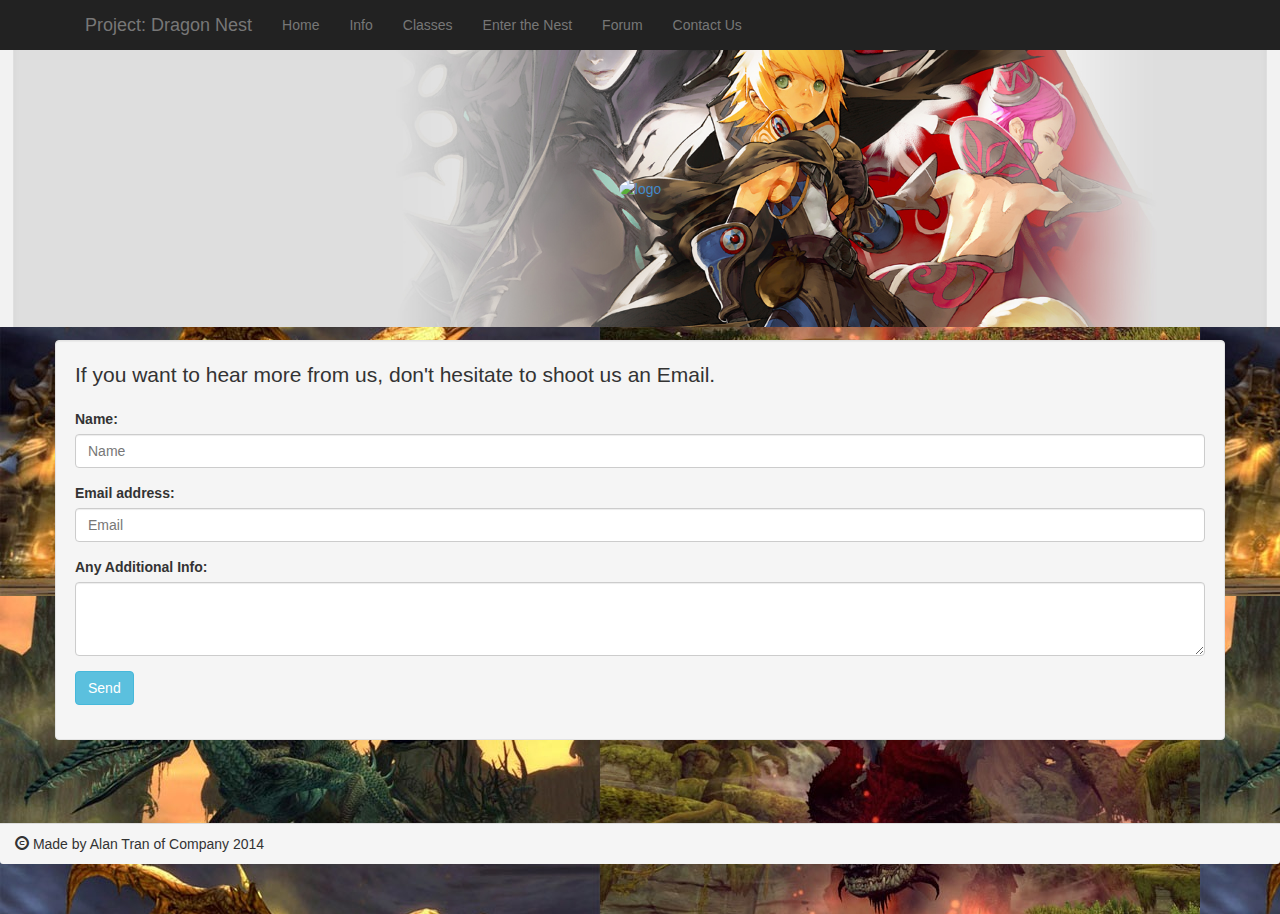
==== contactus.html @ 7f069cc8 "More changes" ====
<!DOCTYPE html>
<html lang="en">
	<head>
		<meta name="viewport" content="width=device-width, initial-scale=1">
		
		<title>Home Page</title>
		
		<!-- Resets the broswer setting-->
		<link rel="stylesheet" href="css/normalize.css">
		<!-- Bootstrap core CSS -->
		<link rel="stylesheet" href="css/bootstrap.css">
		<!-- Custom CSS-->
		<link rel="stylesheet" href="css/full-width-pics.css">
	</head>

	<body>
		<div class="navbar-inverse navbar-static-top" role="navigation">
			<div class="container">
				<div class="navbar-header">
					<button type="button" class="navbar-toggle collapsed" data-toggle="collapse" data-target=".navbar-collapse">
						<span class="sr-only">Toggle navigation</span>
						<span class="icon-bar bg-primary"></span>
						<span class="icon-bar bg-primary"></span>
						<span class="icon-bar bg-primary"></span>
						<span class="icon-bar bg-primary"></span>
					</button>
					<a href="home.html" class="navbar-brand">Project: Dragon Nest</a>
				</div>
				
				<div class="navbar-collapse collapse">
					<ul class="nav navbar-nav">
						<li>
							<a href="home.html">Home</a>
						</li>
						<li>
							<a href="info.html">Info</a>
						</li>
						<li>
							<a href="classes.html">Classes</a>
						</li>
						<li>
							<a href="enter.html">Enter the Nest</a>
						</li>
						<li>
							<a href="forum.html">Forum</a>
						</li>
						<li>
							<a href="contactus.html">Contact Us</a>
						</li>
					</ul>
				</div>
			</div>
		</div>
		<header class="image-bg-fluid-height">
			<a href="home.html">
				<img class="img-circle img-center" src="img/logo.png" alt="logo">
			</a>
		</header>

		<section>
			<div class="container well">
				<div class="lead seaction-lead"> If you want to hear more from us, don't hesitate to shoot us an Email.</div>
				<form class="form" role="form">
					<div class="form-group">
						<label for="inputname1">Name:</label>
						<input type="text" class="form-control" placeholder="Name">
					</div>
					<div class="form-group">
						<label for="inputEmail1" class="control-label"> Email address: </label>
						<input type="email" class="form-control" id="inputEmail1" placeholder="Email">
					</div>
					<div class="form-group">
						<label for="inputname1">Any Additional Info:</label>
						<textarea class="form-control" rows="3"> </textarea>
					</div>
					<div class="form-group">
						<button type="submit" class="btn btn-info">Send</button>
					</div>
				</form>
			</div>
		</section>
		<footer class="container-fluid text-default panel-footer">
			<span class="glyphicon glyphicon-copyright-mark"></span>
			Made by Alan Tran of Company 2014
		</footer>
		<!-- jQuery version 1.11.1 -->
		<script src="js/jquery-1.11.1.min.js"></script>

		<!-- Bootstrap Core Javascript-->
		<script src="js/bootstrap.min.js"></script>
	</body>
</html>
---- css/full-width-pics.css ----
/*!
 * Start Bootstrap - Full Width Pics HTML Template (http://startbootstrap.com)
 * Code licensed under the Apache License v2.0.
 * For details, see http://www.apache.org/licenses/LICENSE-2.0.
 */

body {
    margin-top: 0; /* Required margin for .navbar-fixed-top. Remove if using .navbar-static-top. Change if height of navigation changes. */
	background-image: url(../img/scales.jpg);
	z-index: -1;
}

.image-bg-fluid-height,
.image-bg-fixed-height {
    text-align: center;
    -webkit-background-size: cover;
    -moz-background-size: cover;
    background-size: cover;
    -o-background-size: cover;
}

.image-bg-fluid-height {
	background: url('../img/title.jpg') no-repeat center center scroll;
	background-size: 100% auto;
	padding: 10% 0;
	
}

.image-bg-fixed-height {
	background: url('../img/Ele.jpg') no-repeat center center scroll;
	background-size: 100% auto;
    height: 500px;
}

.img-center {
	margin: 0 auto;
}

section {
    padding: 1% 0;
}

.section-heading {
    margin: 1px 0;
    font-size: 4em;
}

.section-lead {
    margin: 20px 0;
}

.section-paragraph {
    margin: 20px 0;
}

.text-white{
	color: #ffffff;
}

footer {
    margin: 50px 0;
}

@media(max-width:768px) {
    section {
        padding-top: 5px;
        padding-bottom: 25px;
    }

    .section-heading {
        font-size: 2em;
    }
}
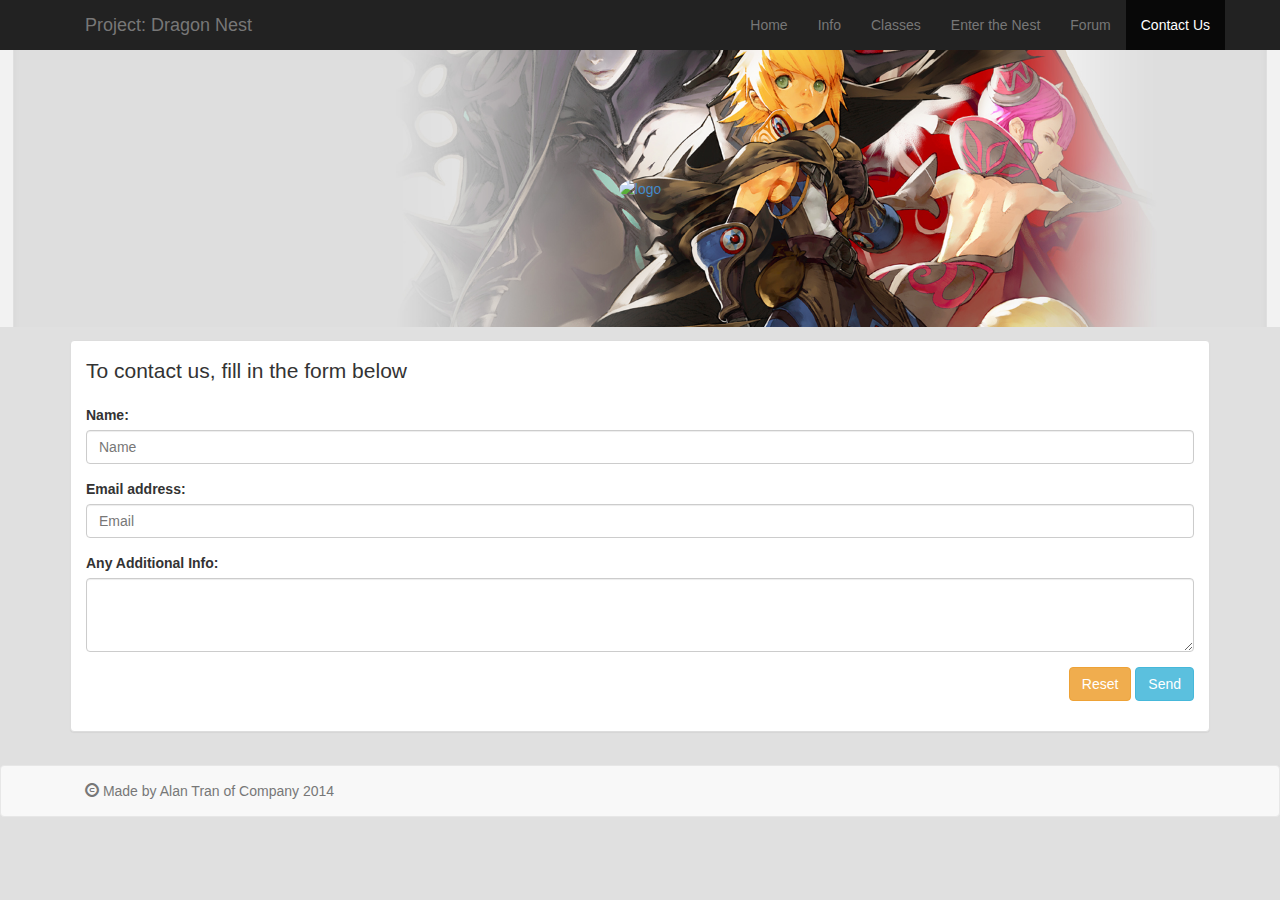
==== commit cf381eef: "More Changes" ====
--- a/contactus.html
+++ b/contactus.html
@@ -13,7 +13,9 @@
 		<link rel="stylesheet" href="css/full-width-pics.css">
 	</head>
 
+	<!-- Start of body -->
 	<body>
+		<!-- Start of navigation header -->
 		<div class="navbar-inverse navbar-static-top" role="navigation">
 			<div class="container">
 				<div class="navbar-header">
@@ -24,13 +26,13 @@
 						<span class="icon-bar bg-primary"></span>
 						<span class="icon-bar bg-primary"></span>
 					</button>
-					<a href="home.html" class="navbar-brand">Project: Dragon Nest</a>
+					<a href="index.html" class="navbar-brand">Project: Dragon Nest</a>
 				</div>
 				
 				<div class="navbar-collapse collapse">
-					<ul class="nav navbar-nav">
+					<ul class="nav navbar-nav navbar-right">
 						<li>
-							<a href="home.html">Home</a>
+							<a href="index.html">Home</a>
 						</li>
 						<li>
 							<a href="info.html">Info</a>
@@ -44,49 +46,96 @@
 						<li>
 							<a href="forum.html">Forum</a>
 						</li>
-						<li>
-							<a href="contactus.html">Contact Us</a>
+						<li class="active">
+							<a href="#contact" data-toggle="modal">Contact Us</a>
 						</li>
 					</ul>
 				</div>
 			</div>
 		</div>
 		<header class="image-bg-fluid-height">
-			<a href="home.html">
-				<img class="img-circle img-center" src="img/logo.png" alt="logo">
+			<a href="index.html">
+				<img class="img-circle img-center img-size" src="img/logo.png" alt="logo">
 			</a>
 		</header>
+		<!-- End of navigation header -->
 
+		<!-- Start of section -->
 		<section>
-			<div class="container well">
-				<div class="lead seaction-lead"> If you want to hear more from us, don't hesitate to shoot us an Email.</div>
-				<form class="form" role="form">
-					<div class="form-group">
-						<label for="inputname1">Name:</label>
-						<input type="text" class="form-control" placeholder="Name">
+			<div class="container">
+				<div class="panel panel-default">
+					<div class="panel-body">
+						<div class="lead seaction-lead"> To contact us, fill in the form below</div>
+						<form class="form" role="form">
+							<div class="form-group">
+								<label for="name">Name:</label>
+								<input type="text" class="form-control" placeholder="Name" id="name">
+							</div>
+							<div class="form-group">
+								<label for="email-address" class="control-label"> Email address: </label>
+								<input type="email" class="form-control" placeholder="Email" id="email-address">
+							</div>
+							<div class="form-group">
+								<label for="additional-info">Any Additional Info:</label>
+								<textarea class="form-control" rows="3" id="additional-info"> </textarea>
+							</div>
+							<div class="form-group pull-right">
+								<button type="reset" class="btn btn-warning">Reset</button>
+								<button type="submit" class="btn btn-info">Send</button>
+							</div>
+						</form>
 					</div>
-					<div class="form-group">
-						<label for="inputEmail1" class="control-label"> Email address: </label>
-						<input type="email" class="form-control" id="inputEmail1" placeholder="Email">
-					</div>
-					<div class="form-group">
-						<label for="inputname1">Any Additional Info:</label>
-						<textarea class="form-control" rows="3"> </textarea>
-					</div>
-					<div class="form-group">
-						<button type="submit" class="btn btn-info">Send</button>
-					</div>
-				</form>
+				</div>
 			</div>
 		</section>
-		<footer class="container-fluid text-default panel-footer">
-			<span class="glyphicon glyphicon-copyright-mark"></span>
-			Made by Alan Tran of Company 2014
-		</footer>
+		<!-- End of section -->
+		
+		<!-- Start of footer section -->
+		<div class="navbar navbar-default navbar-static-bottom">
+			<div class="container">
+				<p class="navbar-text">
+				<span class="glyphicon glyphicon-copyright-mark"></span>
+				Made by Alan Tran of Company 2014 </p>
+			</div>
+		</div>
+		<!-- End of footer section -->
+
+		<div class="modal fade" id="contact" role="dialog">
+			<div class="modal-dialog">
+				<div class="modal-content">
+					<div class="modal-header">
+						<h4>Contact Us</h4>
+					</div>
+					<div class="modal-body">
+						<form class="form" role="form">
+							<div class="form-group">
+								<label for="name">Name:</label>
+								<input type="text" class="form-control" placeholder="Name" id="name">
+							</div>
+							<div class="form-group">
+								<label for="email-address" class="control-label"> Email address: </label>
+								<input type="email" class="form-control" placeholder="Email" id="email-address">
+							</div>
+							<div class="form-group">
+								<label for="additional-info">Any Additional Info:</label>
+								<textarea class="form-control" rows="3" id="additional-info"> </textarea>
+							</div>
+						</form>
+					</div>
+					<div class="modal-footer">
+						<button class="btn btn-default" data-dismiss="modal">Cancel</button>
+						<button type="reset" name="Reset" class="btn btn-warning">Reset</button>
+						<button type="submit" name="submit" value="Submit" class="btn btn-primary">Send</button>
+					</div>
+				</div>
+			</div>
+		</div>
+
 		<!-- jQuery version 1.11.1 -->
 		<script src="js/jquery-1.11.1.min.js"></script>
 
 		<!-- Bootstrap Core Javascript-->
 		<script src="js/bootstrap.min.js"></script>
 	</body>
+	<!-- End of body -->
 </html>--- a/css/full-width-pics.css
+++ b/css/full-width-pics.css
@@ -6,8 +6,8 @@
 
 body {
     margin-top: 0; /* Required margin for .navbar-fixed-top. Remove if using .navbar-static-top. Change if height of navigation changes. */
-	background-image: url(../img/scales.jpg);
-	z-index: -1;
+	background-color: #e0e0e0;
+
 }
 
 .image-bg-fluid-height,
@@ -36,6 +36,12 @@
 	margin: 0 auto;
 }
 
+.img-size{
+	width: 30%;
+	height: 30%;
+
+}
+
 section {
     padding: 1% 0;
 }
@@ -46,7 +52,7 @@
 }
 
 .section-lead {
-    margin: 20px 0;
+    margin: 0;
 }
 
 .section-paragraph {
@@ -55,6 +61,14 @@
 
 .text-white{
 	color: #ffffff;
+}
+
+.sidebar-right{
+    float: right;
+    width: 21%;
+    background: #eee;
+    margin-top: 20px;
+    margin-bottom: 10px;
 }
 
 footer {
